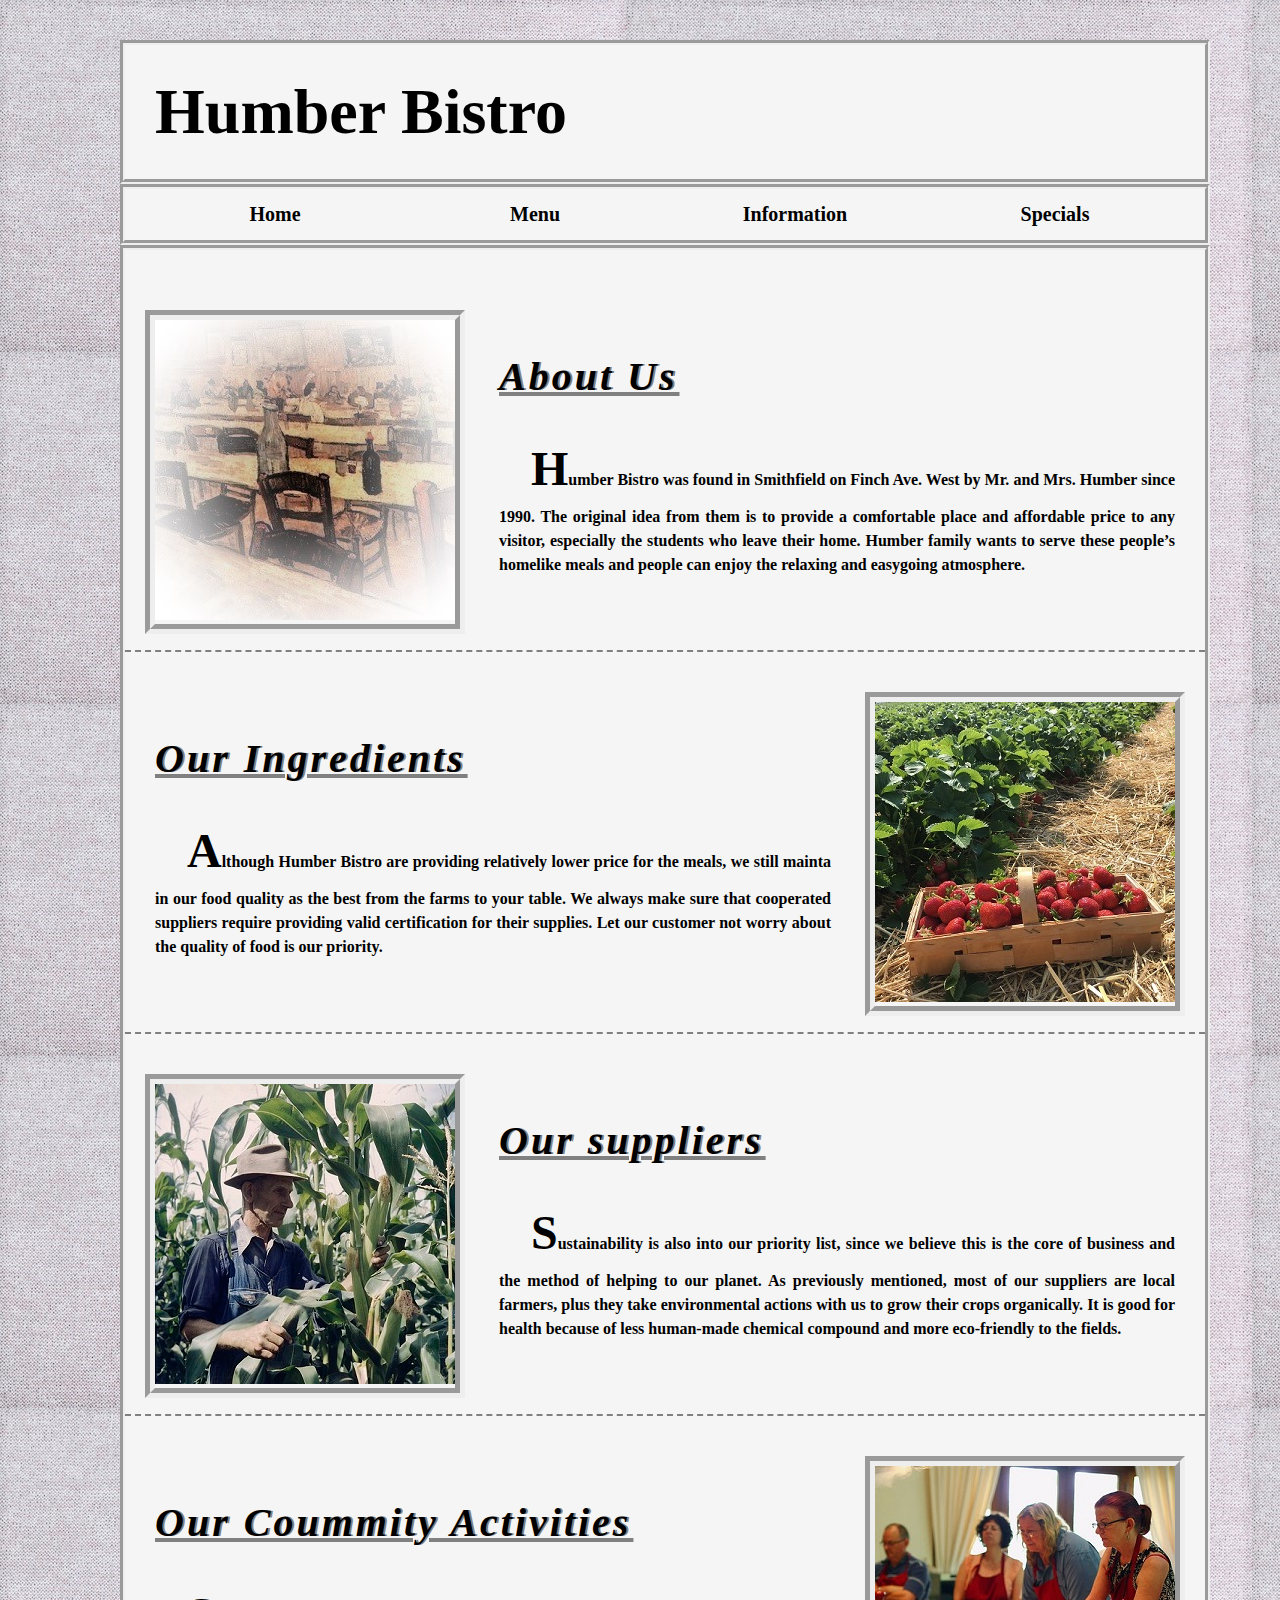
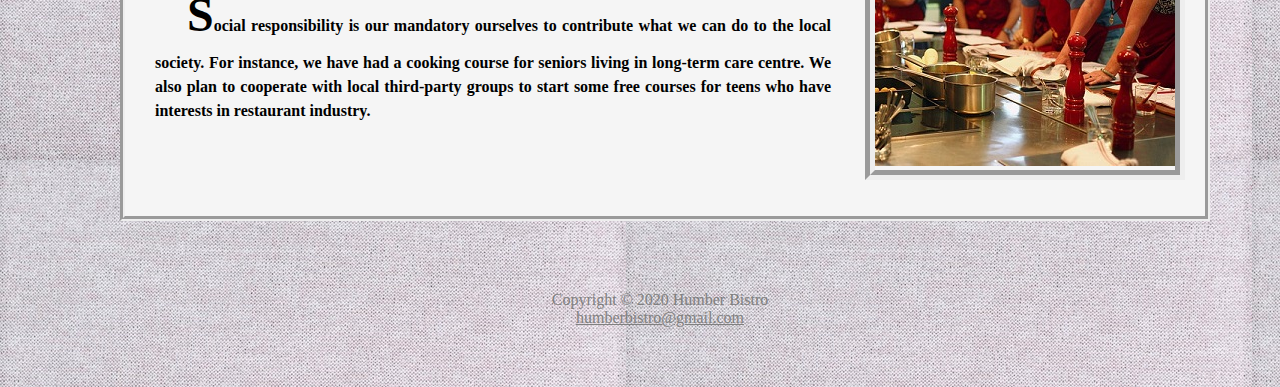
==== aboutus.html @ 22f59032 "final project v1.1" ====
<!DOCTYPE html>
<html lang="en">
    <head>
        <title> Humber Bistro - About us</title>
        <link rel="stylesheet" href="styles/aboutus.css">
        <link rel="icon" href="images/favicon-16x16.png">
        <meta charset="utf-8">
        <meta name="description" content="The restaurant’s history lets ourselves remember the original 
        goal we want, and community contribution is another importance for us since we believe that strongly 
        linking to local and contributing ourselves’ abilities are the way to respect where we root.">
        <meta name="keywords" content="humber bistro, humber, bistro, restaurant, about us,">
        <meta name="viewport" content="width=device-width, initial-scale=1.0">
        <!--Head setting and more-->
    </head>

    <body>
        <header>
                <h1 id="rname">Humber Bistro</h1>
              
        </header>
        <!--Header--> 

        <nav>
            <ul>    
                <li><a href="">Home</a></li>
                <li><a href="">Menu</a>
                    <ul class="sublist">
                        <li><a href="">menu</a></li>
                        <li><a href="onlineorder.html">take-out (online)</a></li>
                        <li><a href="reservation.html">reservation</a></li>
                    </ul>
                </li>
                <li><a href="">Information</a>
                    <ul class="sublist">
                        <li><a href="aboutus.html">About us</a></li>
                        <li><a href="">Location</a></li>
                        <li><a href="">Join membership</a></li>
                        <li><a href="">Customer feedback</a></li>
                    </ul>
                </li>
                <li><a href="">Specials</a>
                    <ul class="sublist">
                        <li><a href="">Events</a></li>
                        <li><a href="">Promotions</a></li>
                    </ul>
                </li>
            </ul>
        </nav>
        <!--Navigator-->
        
        <main>
            <section class="au">
                <figure id="au-image">
                    <img src="images/aboutus/Aboutus.jpg" alt="restaurnt image">
                </figure>
                <section id="au-article">
                    <h2 class="title">About Us</h2>
                    <p class="text"><span>H</span>umber Bistro was found in Smithfield on Finch Ave. 
                        West by Mr. and Mrs. Humber since 1990. The original idea from them is to
                        provide a comfortable place and affordable price to any visitor, especially 
                        the students who leave their home. Humber family wants to serve these people’s 
                        homelike meals and people can enjoy the relaxing and easygoing atmosphere.</p>
                </section>
            </section>
            
            <section class="oi">
                <figure id="oi-image">
                    <img src="images/aboutus/Ingredients.jpg" alt="sample ingredients">
                </figure>
                <section id="oi-article">
                    <h2 class="title">Our Ingredients</h2>
                    <p class="text"><span>A</span>lthough Humber Bistro are providing relatively lower
                        price for the meals, we still mainta in our food quality as the best from the 
                        farms to your table. We always make sure that cooperated suppliers require 
                        providing valid certification for their supplies. Let our customer not worry 
                        about the quality of food is our priority.</p>            
                </section>
            </section>

            <section class="os">
                <figure id="os-image">
                    <img src="images/aboutus/suppliers.jpg" alt="sample supplier">
                </figure>
                <section id="os-article">    
                    <h2 class="title">Our suppliers</h2>
                    <p class="text"><span>S</span>ustainability is also into our priority list, since 
                        we believe this is the core of business and the method of helping to our planet.
                        As previously mentioned, most of our suppliers are local farmers, plus they take 
                        environmental actions with us to grow their crops organically. It is good for 
                        health because of less human-made chemical compound and more eco-friendly to the 
                        fields.</p>
                </section>
            </section>

            <section class="oca">
                <figure id="oca-image">
                    <img src="images/aboutus/CoummityActivities.jpg" alt="sample activities">
                </figure>
                <section id="oca-article">
                    <h2 class="title">Our Coummity Activities</h2>
                    <p class="text"><span>S</span>ocial responsibility is our mandatory ourselves to 
                        contribute what we can do to the local society. For instance, we have had a 
                        cooking course for seniors living in long-term care centre. We also plan to 
                        cooperate with local third-party groups to start some free courses for teens 
                        who have interests in restaurant industry. </p>
                </section> 
            </section>

        </main>


        <footer>
            <section class="ft">
                <a>Copyright &copy; 2020 Humber Bistro <br></a>
                <a class="email" href="" target="_blank">humberbistro@gmail.com</a>
            </section>
        </footer>
    </body>
    
</html>
---- styles/aboutus.css ----
/* Display 961px and above*/
@media only screen and (min-width: 961px){
    html{
        background-image: url(../images/aboutus/background.jpg);
        background-repeat: repeat;
    }
    body{
        max-width: 1040px;
        padding: 20px;
        margin: 20px auto;
    }
    header{
        background-color: whitesmoke;
        width: 100%;
        margin: 0;
        border: 5px groove;
        padding: 20px;
    }
    header h1{
        margin: 0;
        font-size: 400%;
        font-weight: bolder;
        font-family: 'Edwardian Script ITC';
        padding: 10px;
    }
    main{
        width: 100%;
        height: auto;
        border: 5px groove;
        background-color: whitesmoke;
        margin:  0;
        padding: 20px;
    }
    nav{
        background-color: whitesmoke;
        margin: 0;
        width: 100%;
        height: 51px;
        border: 5px groove;
        padding: 0 20px;
    }
    nav ul{
        list-style-type: none;
        position: relative;
        padding: 0;
        margin: auto;
    }
    nav ul li{
        float: left;
        width: 25%;
        padding: 0px;
        margin: auto;
    }
    nav ul li:hover > ul{
        width: 25%;
        display: block;
    }
    .sublist{
        display: none;
        position: absolute;
        padding: 0;
        margin: 0;
        top:100%;
    }
    .sublist li{
        width: 100%;
        float: none;
    }
    nav > ul::after{
        content:"";
        display: block;
        clear: both;
    }
    nav ul li a{
        display: block;
        width: 100%;
        padding: 14px 0px;
        overflow: hidden;
    }
    nav ul ul li a{
        display: block;
        width:100%;
        padding: 14px 0px;
        margin: 0;
        overflow: hidden;
    }
    nav ul li a{
        text-align: center;
        font-size: 20px;
        font-weight: bold;
        font-family: Georgia;
        color: black;
        text-decoration: none;
    }
    nav ul ul li a{
        text-align: center;
        font-size: 18px;
        font-weight: bold;
        font-family: Georgia;
        color: white;
        background-color: grey;
        border: 3px groove;
        text-decoration: none;
    }
    nav ul li a:hover:not(.active) {
        color: white;
        background-color: grey;
        border: 3px groove;
    }
    nav ul ul li a:hover:not(.active) {
        color: rgb(172, 172, 0);
        background-color: grey;
        border: 3px groove;
    }
    .title{
        font-family: 'Bradley Hand ITC';
        font-size: 40px;
        font-weight: bolder;
        text-shadow: 2px 0 gray;
        text-decoration-line: underline;
        text-decoration-color: gray;
        font-style: italic;
        letter-spacing: 3px;
    }
    .text{
        font-size: 16px;
        text-indent: 2em;
        text-align: justify;
        font-weight: bolder;
        font-family: 'Cambria';
        line-height: 1.5;
    }
    span{
        font-size: 300%;
        margin: 0;
        padding: 0;
    }
    .au{
        width: 100%;
        margin-left: -20px;
        height: 300px;
        padding: 40px 20px;
        border-bottom: 2px dashed gray;
        clear: both;
    }
    #au-image{
        display: block;
        border: 10px groove;
        width: fit-content;
        height: fit-content;
        float: left;
        margin: auto;
    }
    #au-article{
        width: 65%;
        height: fit-content;
        float: right;
        padding: 10px;
        margin: 0;
    }
    .oi{
        width: 100%;
        margin-left: -20px;
        height: 300px;
        padding: 40px 20px;
        border-bottom: 2px dashed gray;
        clear: both;
    }
    #oi-image{
        display: block;
        border: 10px groove;
        width: fit-content;
        height: fit-content;
        float: right;
        margin: auto;
    }
    #oi-article{
        width: 65%;
        height: fit-content;
        float: left;
        padding: 10px;
        margin: 0;
    }
    .os{
        width: 100%;
        margin-left: -20px;
        height: 300px;
        padding: 40px 20px;
        border-bottom: 2px dashed gray;
        clear: both;
    }
    #os-image{
        display: block;
        border: 10px groove;
        width: fit-content;
        height: fit-content;
        float: left;
        margin: auto;
    }
    #os-article{
        width: 65%;
        height: fit-content;
        float: right;
        padding: 10px;
        margin: 0;
    }
    .oca{
        width: 100%;
        margin-left: -20px;
        height: 300px;
        padding: 40px 20px;
        clear: both;
    }
    #oca-image{
        display: block;
        border: 10px groove;
        width: fit-content;
        height: fit-content;
        float: right;
        margin: auto;
    }
    #oca-article{
        width: 65%;
        height: fit-content;
        float: left;
        padding: 10px;
        margin: 0;
    }
    footer{
        text-align: center;
        width: 100%;
        margin: auto 0;
        padding: 20px;
        margin-top: 50px;
        clear: both;
    }
    footer a{

        font-family: Cambria;
        width: 100%;
        margin: auto;
        text-align: center;
        color: gray; 
    }
}
/* Display 360px and 630px */
@media only screen and (min-width: 360px)
                   and (max-width: 630px){
    html{
        background-image: url(../images/aboutus/background.jpg);
        background-repeat: repeat;
        margin: 0;
    }
    body{
        max-width: 414px;
        width: 95%;
        margin: auto;
    }
    header{
        background-color: whitesmoke;
        max-width: 414px;
        width: 95%;
        margin: 0;
        border: 5px groove;
    }
    header h1{
        margin: 0;
        font-size: 400%;
        font-weight: bolder;
        font-family: 'Edwardian Script ITC';
    }
    main{
        max-width: 414px;
        width: 100%;
        border: 5px groove;
        background-color: whitesmoke;
        margin:  0;
        padding: 0 10px;
    }
    nav{
        background-color: whitesmoke;
        margin: 0;
        width: 95%;
        height: 30px;
        border: 5px groove;
        padding: 0 20px;
    }
    nav ul{
        list-style-type: none;
        position: relative;
        padding: 0;
        margin: auto;
    }
    nav ul li{
        float: left;
        width: 25%;
        padding: 0px;
        margin: auto;
    }
    nav ul li:hover > ul{
        width: 25%;
        display: block;
    }
    .sublist{
        display: none;
        position: absolute;
        padding: 0;
        margin: 0;
        top:100%;
    }
    .sublist li{
        width: 100%;
        float: none;
    }
    nav > ul::after{
        content:"";
        display: block;
        clear: both;
    }
    nav ul li a{
        display: block;
        width: 100%;
        padding: 7px 0px;
        overflow: hidden;
    }
    nav ul ul li a{
        display: block;
        width:100%;
        padding: 7px 0px;
        margin: 0;
        overflow: hidden;
    }
    nav ul li a{
        text-align: center;
        font-size: 12px;
        font-weight: bold;
        font-family: Georgia;
        color: black;
        text-decoration: none;
    }
    nav ul ul li a{
        text-align: center;
        font-size: 12px;
        font-weight: bold;
        font-family: Georgia;
        color: white;
        background-color: grey;
        text-decoration: none;
        border: 2px groove;
    }
    nav ul li a:hover:not(.active) {
        color: white;
        background-color: grey;
        border: 2px groove;
    }
    nav ul ul li a:hover:not(.active) {
        color: rgb(172, 172, 0);
        background-color: grey;
        border: 2px groove;
    }
    .title{
        font-family: 'Bradley Hand ITC';
        font-size: 16px;
        font-weight: bolder;
        text-shadow: 2px 0 gray;
        text-decoration-line: underline;
        text-decoration-color: gray;
        font-style: italic;
        letter-spacing: 3px;
    }
    .text{
        width:100%;
        font-size: 12px;
        text-indent: 2em;
        text-align: justify;
        font-weight: bolder;
        font-family: 'Cambria';
    }
    img{
        max-width: 100%;
    }
    span{
        font-size: 150%;
        margin: 0;
        padding: 0;
    }
    .au{
        padding: 0;
        margin: auto;
        border: 0;
        width: 100%;
        clear: both;
        border-bottom: 2px dashed gray;
    }
    #au-image{
        display: block;
        width: 30%;
        height: fit-content;
        float: left;
        border: 5px groove;
        margin: 50px 0 0 0;
    }
    #au-article{
        float: right;
        width: 60%;
        margin: 0;
    }
    .oi{
        padding: 0;
        margin: auto;
        border: 0;
        width: 100%;
        clear: both;
        border-bottom: 2px dashed gray;
    }
    #oi-image{
        display: block;
        width: 30%;
        height: fit-content;
        float: right;
        border: 5px groove;
        margin: 0;
        margin: 50px 0 0 0;
    }
    #oi-article{
        float: left;
        width: 60%;
        margin: 0;
    }
    .os{
        padding: 0;
        margin: auto;
        border: 0;
        width: 100%;
        clear: both;
        border-bottom: 2px dashed gray;
    }
    #os-image{
        display: block;
        width: 30%;
        height: fit-content;
        float: left;
        border: 5px groove;
        margin: 0;
        margin: 50px 0 0 0;
    }
    #os-article{
        float: right;
        width: 60%;
        margin: 0;
    }
    .oca{
        padding: 0;
        margin: auto;
        border: 0;
        width: 100%;
        clear: both;
    }
    #oca-image{
        display: block;
        width: 30%;
        height: fit-content;
        float: right;
        border: 5px groove;
        margin: 0;
        margin: 50px 0 0 0;
    }
    #oca-article{
        float: left;
        width: 60%;
        margin: 0;
    }
    footer{
        text-align: center;
        max-width: 414px;
        width: 95%;
        margin: auto 0;
    }
    footer a{
    
        font-family: Cambria;
        width: 100%;
        margin: auto;
        text-align: center;
        color: gray; 
    }
}
/* Display 631px and 960px*/
@media only screen and (min-width: 631px)
                   and (max-width: 960px){
    html{
        background-image: url(../images/aboutus/background.jpg);
        background-repeat: repeat;
        margin: 0;
    }
    body{
        max-width: 860px;
        width: 95%;
        margin: auto;
    }
    header{
        background-color: whitesmoke;
        max-width: 860px;
        width: 95%;
        margin: 0;
        border: 5px groove;
    }
    header h1{
        margin: 0;
        font-size: 400%;
        font-weight: bolder;
        font-family: 'Edwardian Script ITC';
    }
    main{
        max-width: 860px;
        width: 95%;
        border: 5px groove;
        background-color: whitesmoke;
        margin:  0;
        padding: 0 20px;
    }
    nav{
        background-color: whitesmoke;
        margin: 0;
        width: 95%;
        height: 51px;
        border: 5px groove;
        padding: 0 20px;
    }
    nav ul{
        list-style-type: none;
        position: relative;
        padding: 0;
        margin: auto;
    }
    nav ul li{
        float: left;
        width: 25%;
        padding: 0px;
        margin: auto;
    }
    nav ul li:hover > ul{
        width: 25%;
        display: block;
    }
    .sublist{
        display: none;
        position: absolute;
        padding: 0;
        margin: 0;
        top:100%;
    }
    .sublist li{
        width: 100%;
        float: none;
    }
    nav > ul::after{
        content:"";
        display: block;
        clear: both;
    }
    nav ul li a{
        display: block;
        width: 100%;
        padding: 14px 0px;
        overflow: hidden;
    }
    nav ul ul li a{
        display: block;
        width:100%;
        padding: 14px 0px;
        margin: 0;
        overflow: hidden;
    }
    nav ul li a{
        text-align: center;
        font-size: 20px;
        font-weight: bold;
        font-family: Georgia;
        color: black;
        text-decoration: none;
    }
    nav ul ul li a{
        text-align: center;
        font-size: 18px;
        font-weight: bold;
        font-family: Georgia;
        color: white;
        background-color: grey;
        text-decoration: none;
        border: 3px groove;
    }
    nav ul li a:hover:not(.active) {
        color: white;
        background-color: grey;
        border: 3px groove;
    }
    nav ul ul li a:hover:not(.active) {
        color: rgb(172, 172, 0);
        background-color: grey;
        border: 3px groove;
    }
    .title{
        font-family: 'Bradley Hand ITC';
        font-size: 22px;
        font-weight: bolder;
        text-shadow: 2px 0 gray;
        text-decoration-line: underline;
        text-decoration-color: gray;
        font-style: italic;
        letter-spacing: 3px;
    }
    .text{
        width:100%;
        font-size: 16px;
        text-indent: 2em;
        text-align: justify;
        font-weight: bolder;
        font-family: 'Cambria';
    }
    img{
        max-width: 100%;
    }
    span{
        font-size: 150%;
        margin: 0;
        padding: 0;
    }
    .au{
        padding: 0;
        margin: auto;
        border: 0;
        width: 100%;
        clear: both;
        border-bottom: 2px dashed gray;
    }
    #au-image{
        display: block;
        width: 30%;
        height: fit-content;
        float: left;
        border: 5px groove;
        margin: 30px 0 0 0;
    }
    #au-article{
        float: right;
        width: 60%;
        margin: 0;
    }
    .oi{
        padding: 0;
        margin: auto;
        border: 0;
        width: 100%;
        clear: both;
        border-bottom: 2px dashed gray;
    }
    #oi-image{
        display: block;
        width: 30%;
        height: fit-content;
        float: right;
        border: 5px groove;
        margin: 0;
        margin: 30px 0 0 0;
    }
    #oi-article{
        float: left;
        width: 60%;
        margin: 0;
    }
    .os{
        padding: 0;
        margin: auto;
        border: 0;
        width: 100%;
        clear: both;
        border-bottom: 2px dashed gray;
    }
    #os-image{
        display: block;
        width: 30%;
        height: fit-content;
        float: left;
        border: 5px groove;
        margin: 0;
        margin: 30px 0 0 0;
    }
    #os-article{
        float: right;
        width: 60%;
        margin: 0;
    }
    .oca{
        padding: 0;
        margin: auto;
        border: 0;
        width: 100%;
        clear: both;
    }
    #oca-image{
        display: block;
        width: 30%;
        height: fit-content;
        float: right;
        border: 5px groove;
        margin: 0;
        margin: 30px 0 0 0;
    }
    #oca-article{
        float: left;
        width: 60%;
        margin: 0;
    }
    footer{
        text-align: center;
        max-width: 860px;
        width: 95%;
        margin: auto 0;
    }
    footer a{
    
        font-family: Cambria;
        width: 100%;
        margin: auto;
        text-align: center;
        color: gray; 
    }
}
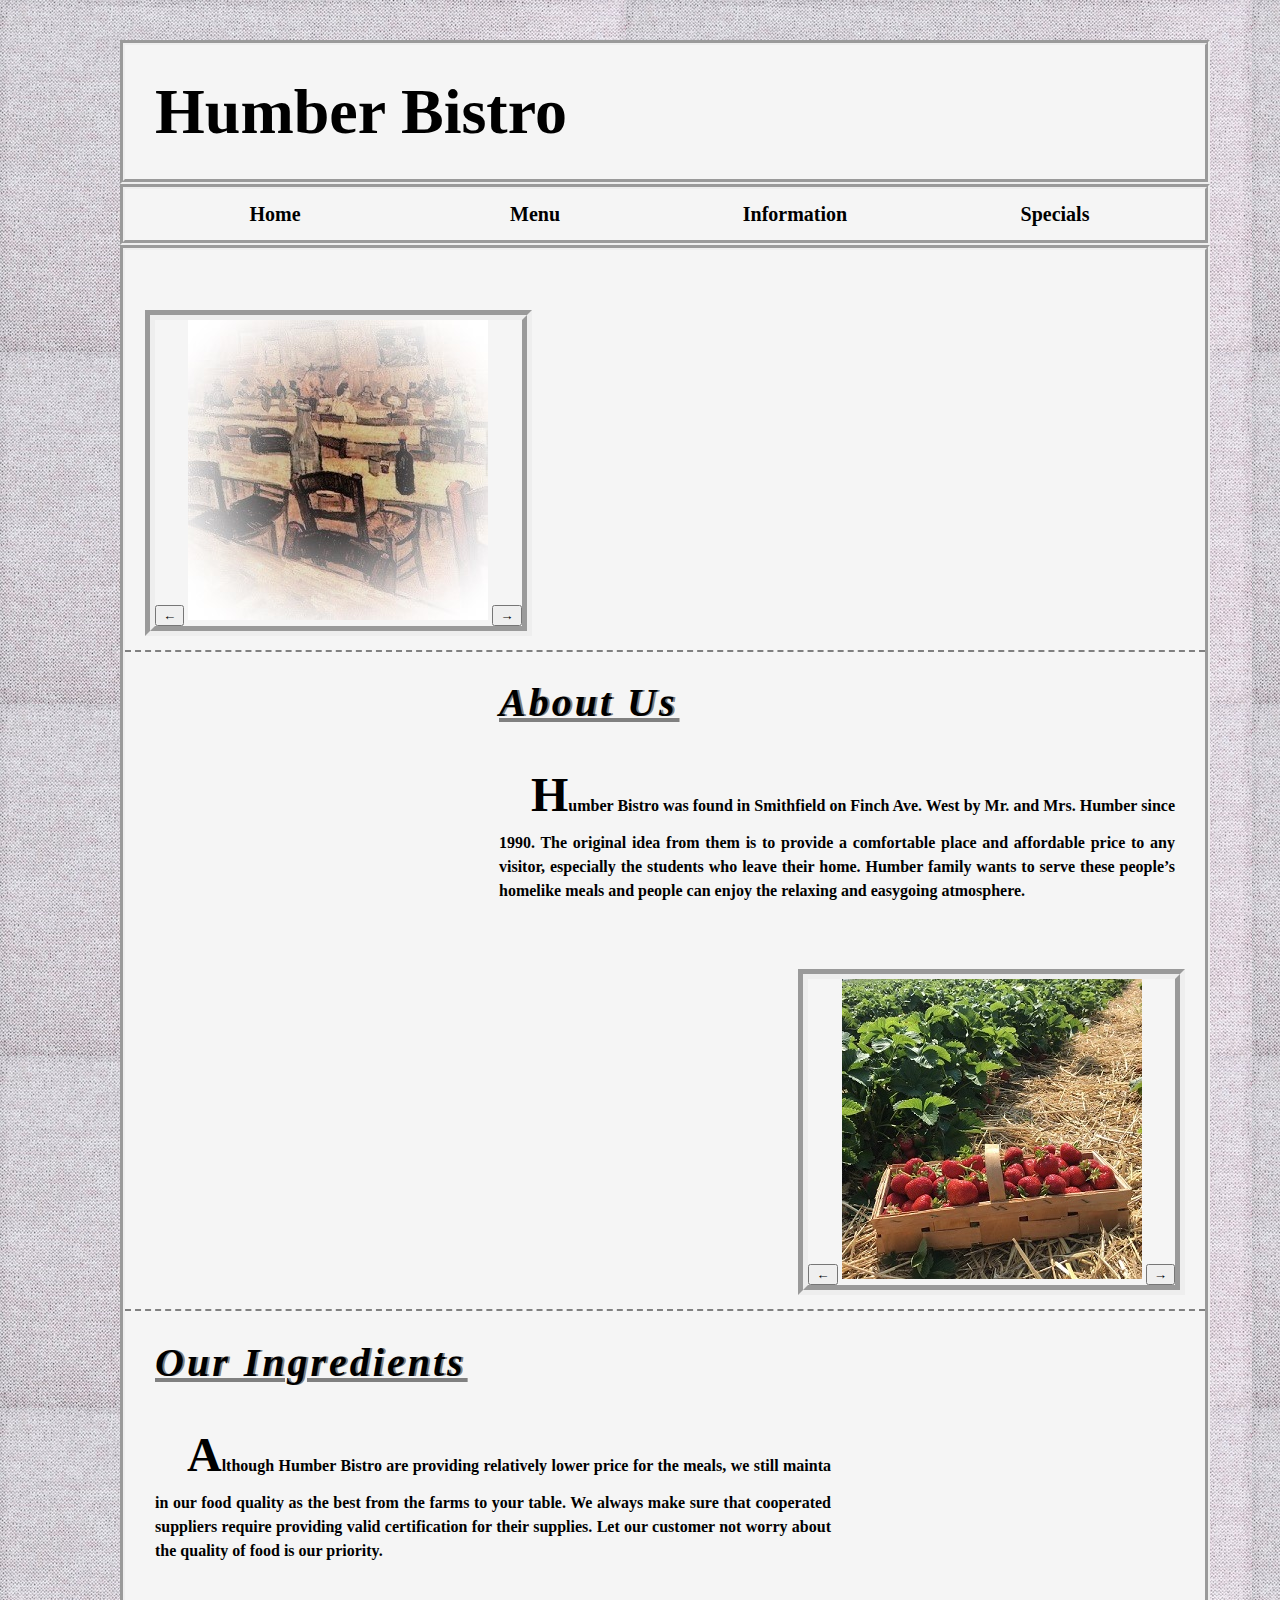
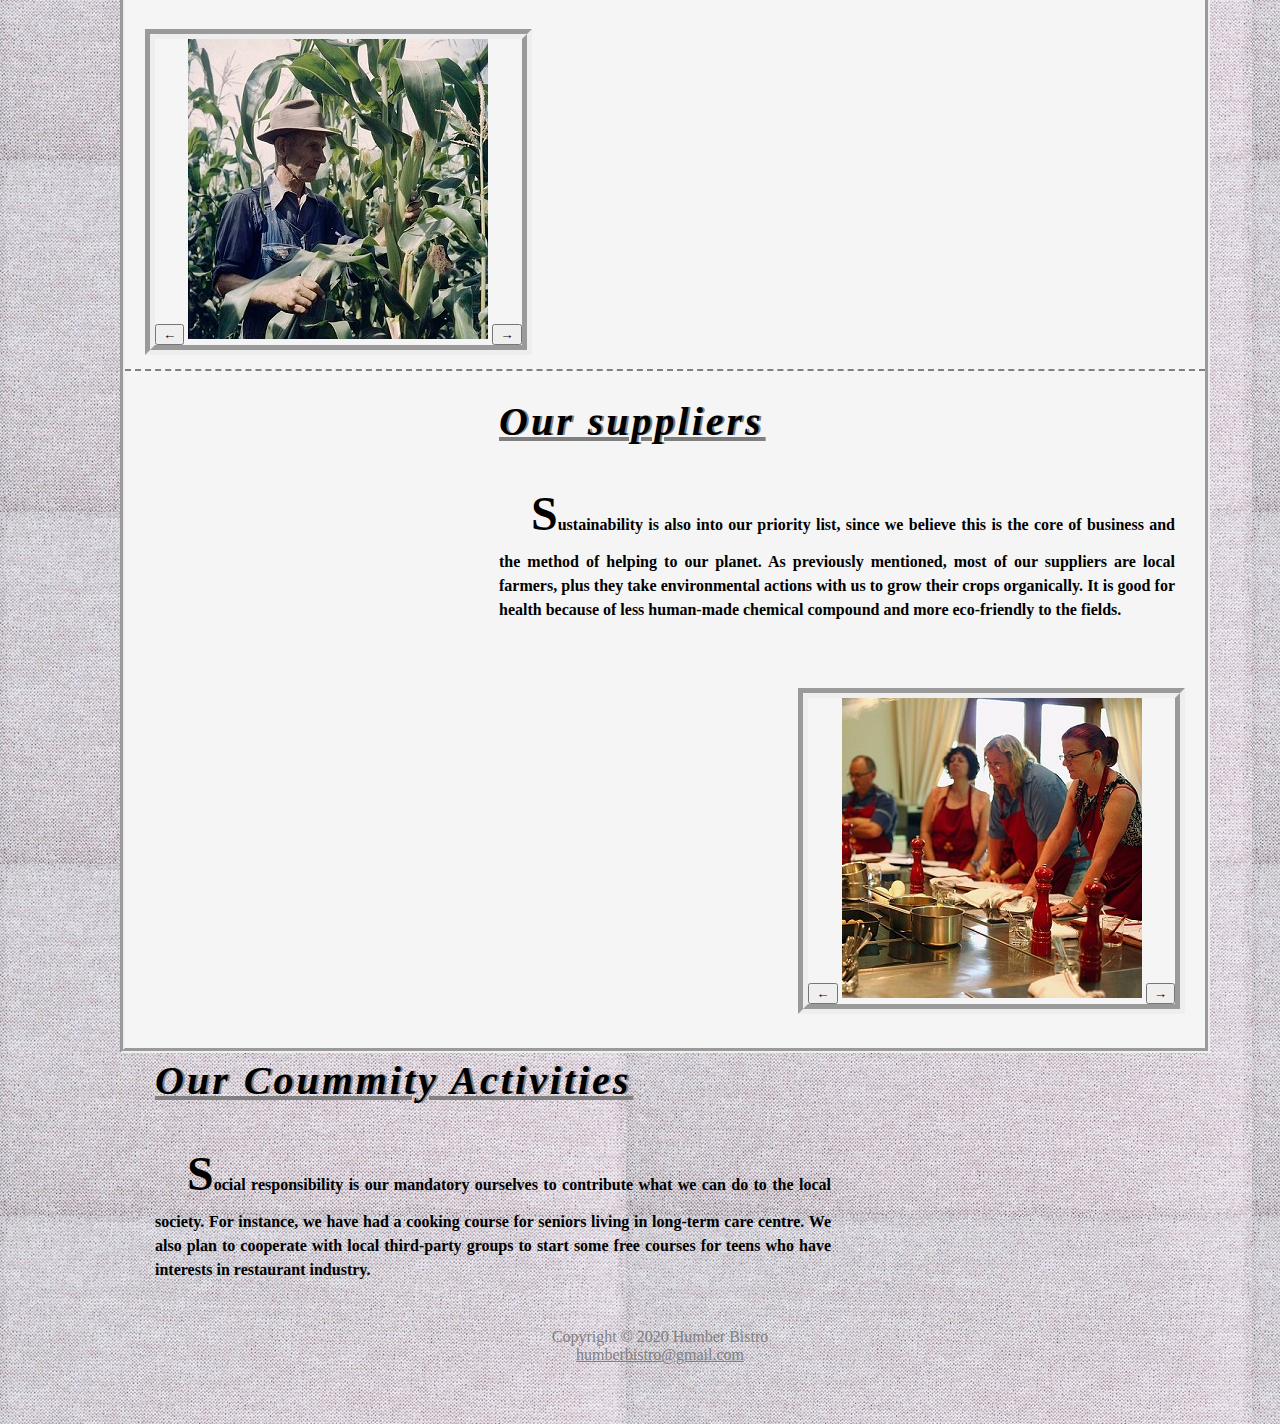
==== commit fef02894: "fix link and add new js file" ====
--- a/aboutus.html
+++ b/aboutus.html
@@ -16,32 +16,32 @@
     <body>
         <header>
                 <h1 id="rname">Humber Bistro</h1>
-              
         </header>
         <!--Header--> 
 
         <nav>
             <ul>    
-                <li><a href="">Home</a></li>
+                <li><a href="coverpage.html">Home</a></li>
                 <li><a href="">Menu</a>
                     <ul class="sublist">
-                        <li><a href="">menu</a></li>
-                        <li><a href="onlineorder.html">take-out (online)</a></li>
-                        <li><a href="reservation.html">reservation</a></li>
+                        <li><a href="menu.html">Menu</a></li>
+                        <li><a href="onlineorder.html">Take-out (online)</a></li>
+                        <li><a href="reservation.html">Reservation</a></li>
                     </ul>
                 </li>
                 <li><a href="">Information</a>
                     <ul class="sublist">
                         <li><a href="aboutus.html">About us</a></li>
-                        <li><a href="">Location</a></li>
-                        <li><a href="">Join membership</a></li>
-                        <li><a href="">Customer feedback</a></li>
+                        <li><a href="location.html">Location</a></li>
+                        <li><a href="membership.html">Join membership</a></li>
+                        <li><a href="feedback.html">Customer feedback</a></li>
+                        <li><a href="career.html">Career</a></li>
                     </ul>
                 </li>
                 <li><a href="">Specials</a>
                     <ul class="sublist">
-                        <li><a href="">Events</a></li>
-                        <li><a href="">Promotions</a></li>
+                        <li><a href="events.html">Events</a></li>
+                        <li><a href="promotions.html">Promotions</a></li>
                     </ul>
                 </li>
             </ul>
@@ -51,7 +51,9 @@
         <main>
             <section class="au">
                 <figure id="au-image">
-                    <img src="images/aboutus/Aboutus.jpg" alt="restaurnt image">
+                    <button class="mov" id="pre1" onclick="ChangeImage1(-1)">&#8592</button>
+                    <img src="images/aboutus/Aboutus.jpg" name="slideshow1" id="slideshow1" alt="restaurnt image">
+                    <button class="mov" id="nex1" onclick="ChangeImage1(1)">&#8594</button>
                 </figure>
                 <section id="au-article">
                     <h2 class="title">About Us</h2>
@@ -65,7 +67,9 @@
             
             <section class="oi">
                 <figure id="oi-image">
-                    <img src="images/aboutus/Ingredients.jpg" alt="sample ingredients">
+                    <button class="mov" id="pre2" onclick="ChangeImage2(-1)">&#8592</button>
+                    <img src="images/aboutus/Ingredients.jpg" name="slideshow2" id="slideshow2" alt="sample ingredients">
+                    <button class="mov" id="nex2" onclick="ChangeImage2(1)">&#8594</button>
                 </figure>
                 <section id="oi-article">
                     <h2 class="title">Our Ingredients</h2>
@@ -73,13 +77,15 @@
                         price for the meals, we still mainta in our food quality as the best from the 
                         farms to your table. We always make sure that cooperated suppliers require 
                         providing valid certification for their supplies. Let our customer not worry 
-                        about the quality of food is our priority.</p>            
+                        about the quality of food is our priority.</p>          
                 </section>
             </section>
 
             <section class="os">
                 <figure id="os-image">
-                    <img src="images/aboutus/suppliers.jpg" alt="sample supplier">
+                    <button class="mov" id="pre3" onclick="ChangeImage3(-1)">&#8592</button>
+                    <img src="images/aboutus/suppliers.jpg" name="slideshow3" id="slideshow3" alt="sample supplier">
+                    <button class="mov" id="nex3" onclick="ChangeImage3(1)">&#8594</button>
                 </figure>
                 <section id="os-article">    
                     <h2 class="title">Our suppliers</h2>
@@ -94,7 +100,9 @@
 
             <section class="oca">
                 <figure id="oca-image">
-                    <img src="images/aboutus/CoummityActivities.jpg" alt="sample activities">
+                    <button class="mov" id="pre4" onclick="ChangeImage4(-1)">&#8592</button>
+                    <img src="images/aboutus/CoummityActivities.jpg"  name="slideshow4" id="slideshow4" alt="sample activities">
+                    <button class="mov" id="nex4" onclick="ChangeImage4(1)">&#8594</button>
                 </figure>
                 <section id="oca-article">
                     <h2 class="title">Our Coummity Activities</h2>
@@ -103,7 +111,7 @@
                         cooking course for seniors living in long-term care centre. We also plan to 
                         cooperate with local third-party groups to start some free courses for teens 
                         who have interests in restaurant industry. </p>
-                </section> 
+                </section>
             </section>
 
         </main>
@@ -115,6 +123,8 @@
                 <a class="email" href="" target="_blank">humberbistro@gmail.com</a>
             </section>
         </footer>
+
+        <script src="/js/aboutus_slideshow.js"></script>
     </body>
     
 </html>